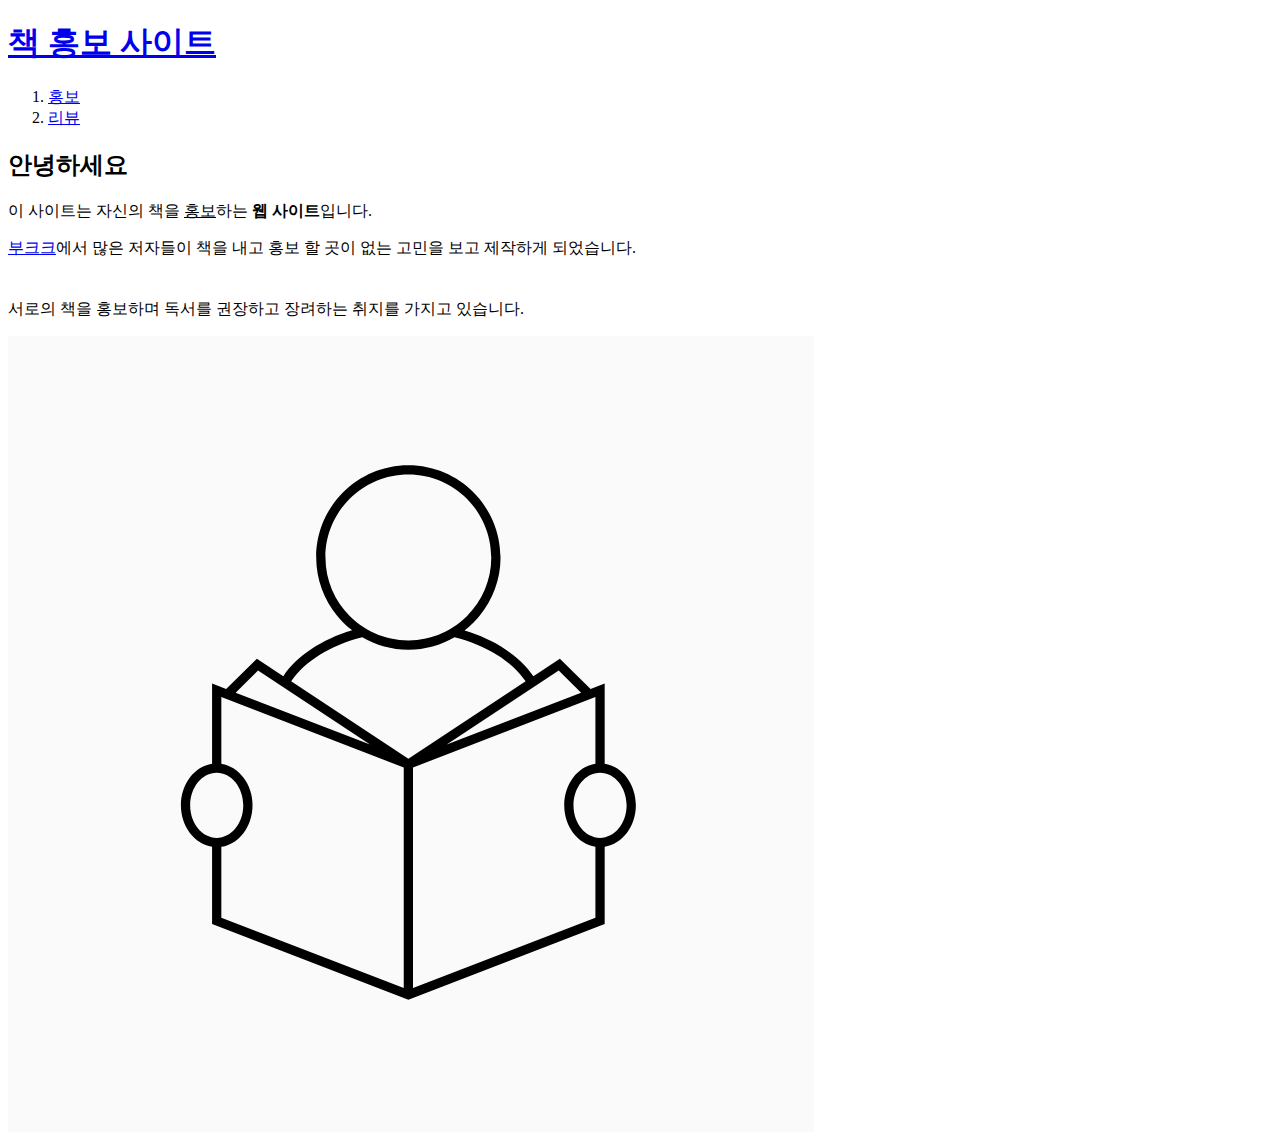
==== index.html @ abfefe5e "second version" ====
<!doctype html>
<html>
<head>
	<title>책 홍보 사이트</title>
	<meta charset="utf-8">
</head>
<body>
	<h1><a href="index.html">책 홍보 사이트</a></h1>
	<ol>
		
		<li><a href="advertising.html">홍보</a></li>
		<li><a href="review.html">리뷰</a></li>
	</ol>

	<h2>안녕하세요</h2>
	<p>이 사이트는 자신의 책을 <u>홍보</u>하는 <strong>웹 사이트</strong>입니다.</p>
	<p><a href="http://www.bookk.co.kr/" target="_blank" title="자가출판플랫폼">부크크</a>에서 많은 저자들이 책을 내고 홍보 할 곳이 없는 고민을 보고 제작하게 되었습니다.</p>
	<p style="margin-top:40px">서로의 책을 홍보하며 독서를 권장하고 장려하는 취지를 가지고 있습니다.</p>

	<img src="read.png">
</body>
</html>
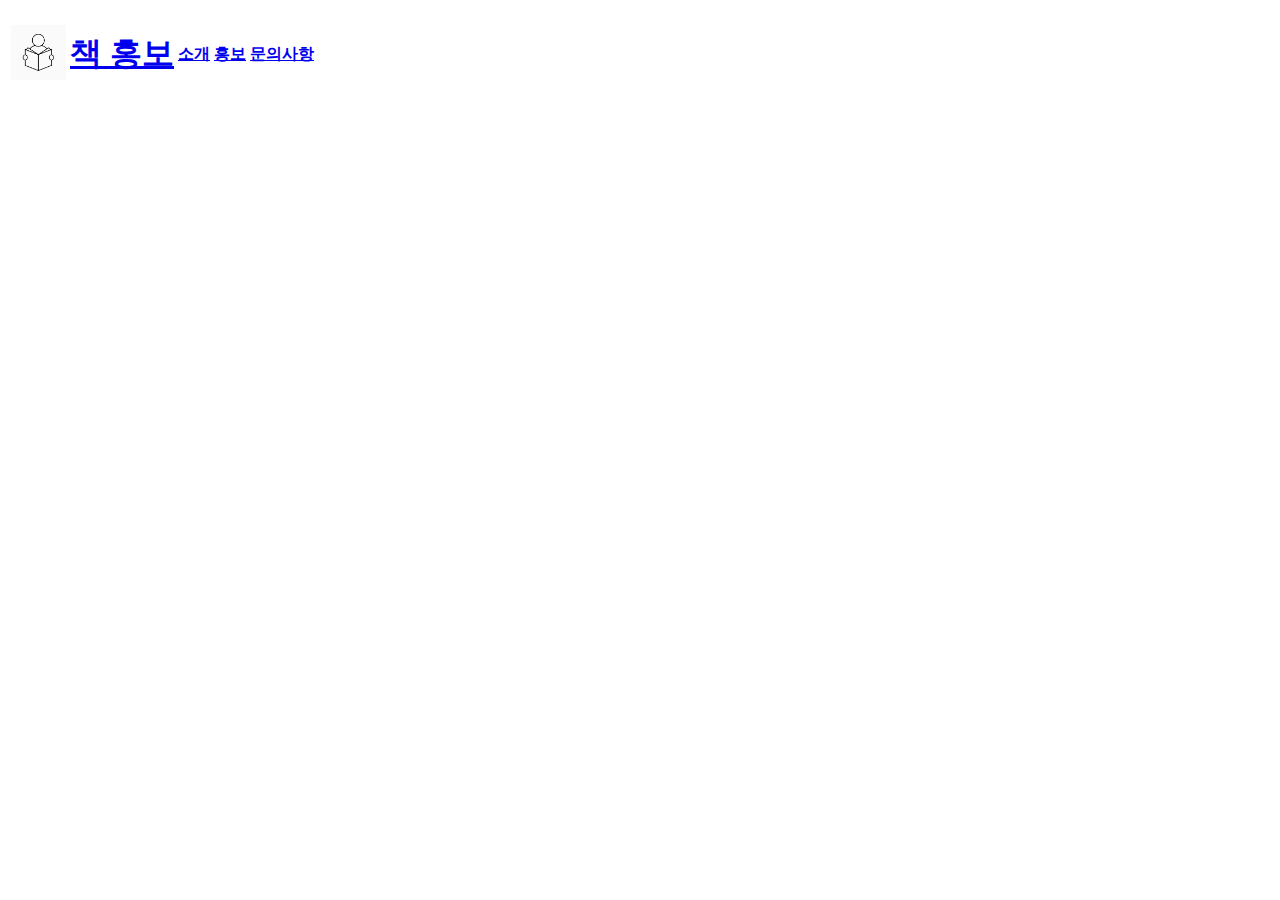
==== commit 731f4eba: "Third commit" ====
--- a/index.html
+++ b/index.html
@@ -3,20 +3,70 @@
 <head>
 	<title>책 홍보 사이트</title>
 	<meta charset="utf-8">
+	<!-- Global site tag (gtag.js) - Google Analytics -->
+	<script async src="https://www.googletagmanager.com/gtag/js?id=UA-127883355-1"></script>
+	<script>
+		window.dataLayer = window.dataLayer || [];
+		function gtag(){dataLayer.push(arguments);}
+		gtag('js', new Date());
+
+		gtag('config', 'UA-127883355-1');
+	</script>
+
 </head>
 <body>
-	<h1><a href="index.html">책 홍보 사이트</a></h1>
-	<ol>
-		
-		<li><a href="advertising.html">홍보</a></li>
-		<li><a href="review.html">리뷰</a></li>
-	</ol>
+	<table>
+		<tr>
+			<td>
+				<a href="index.html"><img src="read.png" width="55px"></a>
+			</td>
+			<td>
+				<h1><a href="index.html">책 홍보</a></h1>
+			</td>
+			<th><a href="introduce.html">소개</a></th>
+			<th><a href="advertising.html">홍보</a></th>
+			<th><a href="requirements.html">문의사항</a></th>
+		</tr>
+	</table>
 
-	<h2>안녕하세요</h2>
-	<p>이 사이트는 자신의 책을 <u>홍보</u>하는 <strong>웹 사이트</strong>입니다.</p>
-	<p><a href="http://www.bookk.co.kr/" target="_blank" title="자가출판플랫폼">부크크</a>에서 많은 저자들이 책을 내고 홍보 할 곳이 없는 고민을 보고 제작하게 되었습니다.</p>
-	<p style="margin-top:40px">서로의 책을 홍보하며 독서를 권장하고 장려하는 취지를 가지고 있습니다.</p>
+	<p>
+		<div id="disqus_thread"></div>
+		<script>
 
-	<img src="read.png">
+/**
+*  RECOMMENDED CONFIGURATION VARIABLES: EDIT AND UNCOMMENT THE SECTION BELOW TO INSERT DYNAMIC VALUES FROM YOUR PLATFORM OR CMS.
+*  LEARN WHY DEFINING THESE VARIABLES IS IMPORTANT: https://disqus.com/admin/universalcode/#configuration-variables*/
+/*
+var disqus_config = function () {
+this.page.url = PAGE_URL;  // Replace PAGE_URL with your page's canonical URL variable
+this.page.identifier = PAGE_IDENTIFIER; // Replace PAGE_IDENTIFIER with your page's unique identifier variable
+};
+*/
+(function() { // DON'T EDIT BELOW THIS LINE
+	var d = document, s = d.createElement('script');
+	s.src = 'https://bookpromotionsite.disqus.com/embed.js';
+	s.setAttribute('data-timestamp', +new Date());
+	(d.head || d.body).appendChild(s);
+})();
+</script>
+<noscript>Please enable JavaScript to view the <a href="https://disqus.com/?ref_noscript">comments powered by Disqus.</a></noscript>
+</p>
+
+
+<!--Start of Tawk.to Script-->
+<script type="text/javascript">
+	var Tawk_API=Tawk_API||{}, Tawk_LoadStart=new Date();
+	(function(){
+		var s1=document.createElement("script"),s0=document.getElementsByTagName("script")[0];
+		s1.async=true;
+		s1.src='https://embed.tawk.to/5bcd8454460a125f26570640/default';
+		s1.charset='UTF-8';
+		s1.setAttribute('crossorigin','*');
+		s0.parentNode.insertBefore(s1,s0);
+	})();
+</script>
+<!--End of Tawk.to Script-->
+
+
 </body>
 </html>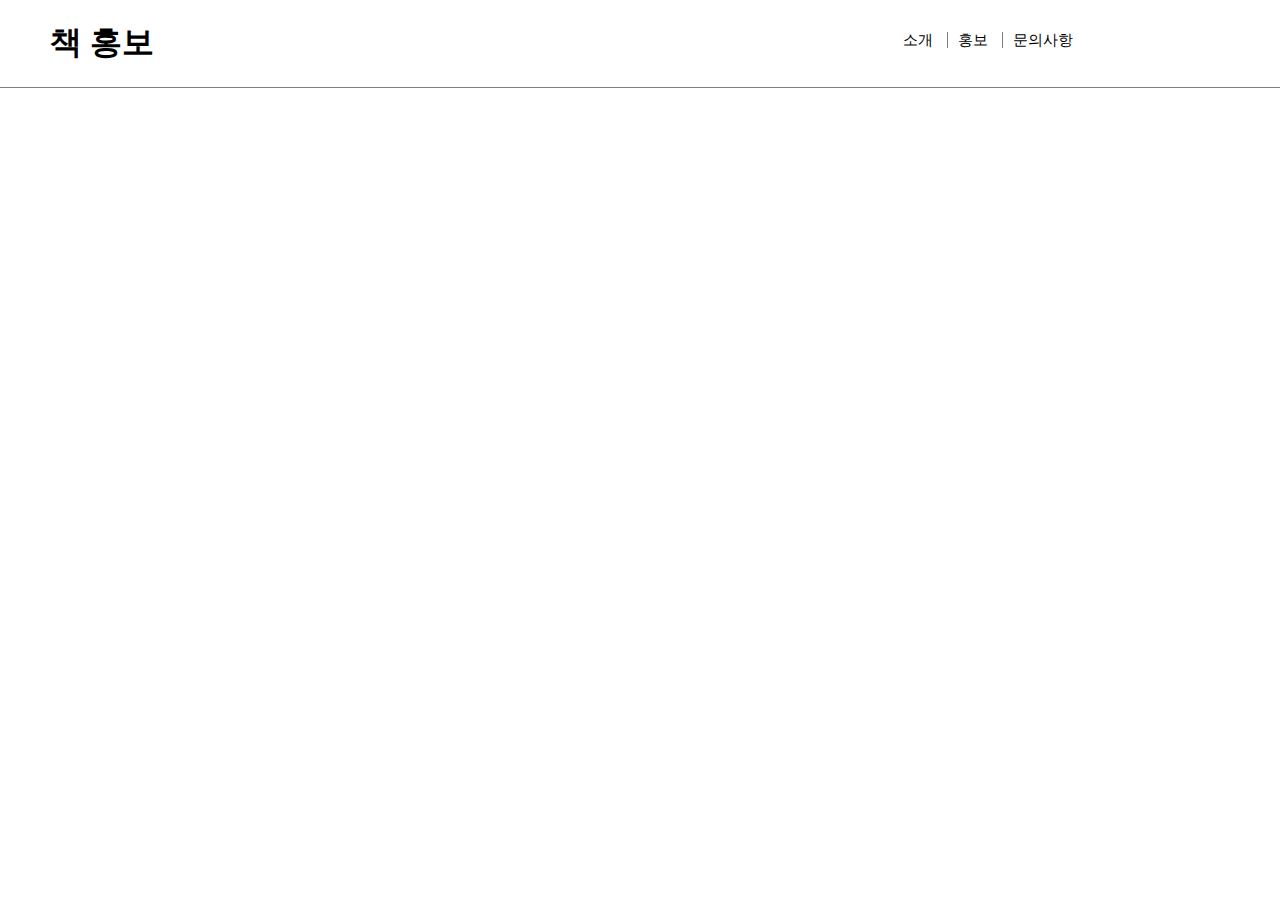
==== commit fc4477ed: "BookWeb" ====
--- a/index.html
+++ b/index.html
@@ -3,31 +3,21 @@
 <head>
 	<title>책 홍보 사이트</title>
 	<meta charset="utf-8">
-	<!-- Global site tag (gtag.js) - Google Analytics -->
-	<script async src="https://www.googletagmanager.com/gtag/js?id=UA-127883355-1"></script>
-	<script>
-		window.dataLayer = window.dataLayer || [];
-		function gtag(){dataLayer.push(arguments);}
-		gtag('js', new Date());
-
-		gtag('config', 'UA-127883355-1');
-	</script>
-
+	<link rel="stylesheet" href="style.css">
 </head>
 <body>
-	<table>
-		<tr>
-			<td>
-				<a href="index.html"><img src="read.png" width="55px"></a>
-			</td>
-			<td>
-				<h1><a href="index.html">책 홍보</a></h1>
-			</td>
-			<th><a href="introduce.html">소개</a></th>
-			<th><a href="advertising.html">홍보</a></th>
-			<th><a href="requirements.html">문의사항</a></th>
-		</tr>
-	</table>
+	<div id="grid">
+		<div id="title">
+			<h1><a href="index.html">책 홍보</a></h1>
+			
+			<ul>
+				<li><a href="introduce.html" >소개</a></li>
+				<li><a href="advertising.html">홍보</a></li>
+				<li><a href="requirements.html">문의사항</a></li>
+			</ul>
+			
+		</div>
+	</div>
 
 	<p>
 		<div id="disqus_thread"></div>
--- a/style.css
+++ b/style.css
@@ -0,0 +1,52 @@
+	/* basic */
+	#active {
+		color: #00BFFF;
+	}
+	body {
+		margin: 0;
+	}
+	li {
+		list-style: none;
+	}
+	a {
+		color: black;
+		text-decoration: none;
+	}
+	/* header */
+	#grid{
+		border-bottom: 1px solid gray;
+	}
+	#title{
+		display: grid;
+		grid-template-columns: 2fr 1fr;
+	}
+	#title h1{
+		padding-left: 50px;
+	}
+	#title ul{
+		padding-top: 15px;
+	}
+	#title ul li{
+		border-left: 1px solid gray;
+		display: inline;
+		padding: 0 10px;
+		font-size: 15px;
+	}
+	#title ul li:first-child{
+		border-left: none;
+	}
+	/* main */
+	#out {
+		width: 100%;
+		text-align: center;
+		margin-top: 10px;
+	}
+	#main {
+		display: inline-block;
+	}
+	/* media */
+	@media(max-width: 750px) {
+		#title{
+			display: block;
+		}
+	}